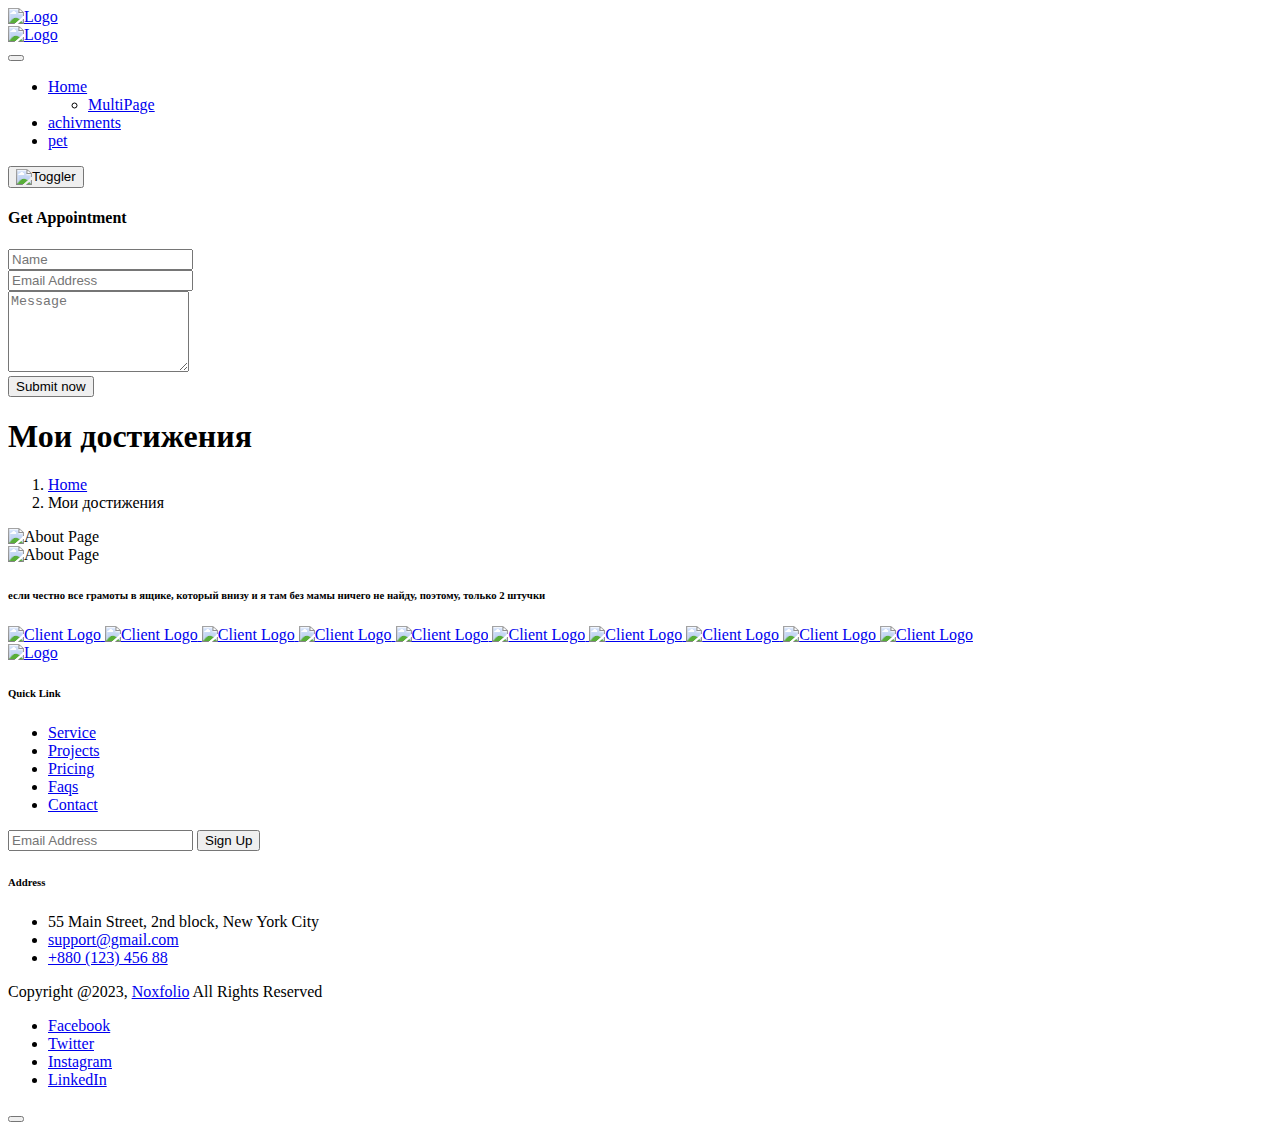
==== about.html @ 31b8eeae "Add files via upload" ====
<!DOCTYPE html>
<html lang="zxx">
<head>
    <!-- Required meta tags -->
    <meta charset="utf-8">
    <meta name="description" content="">
    <meta http-equiv="X-UA-Compatible" content="IE=edge">
    <meta name="viewport" content="width=device-width, initial-scale=1, shrink-to-fit=no">

    <!-- Title -->
    <title>Perfolio - Personal Portfolio Resume || Achivments</title>
    <!-- Favicon Icon -->
    <link rel="shortcut icon" href="assets/images/favicon.png" type="image/x-icon">
    
    <!-- Flaticon -->
    <link rel="stylesheet" href="assets/css/flaticon.min.css">
    <!-- Font Awesome -->
    <link rel="stylesheet" href="assets/css/fontawesome-5.14.0.min.css">
    <!-- Bootstrap -->
    <link rel="stylesheet" href="assets/css/bootstrap.min.css">
    <!-- Nice Select -->
    <link rel="stylesheet" href="assets/css/nice-select.min.css">
    <!-- Animate -->
    <link rel="stylesheet" href="assets/css/animate.min.css">
    <!-- Slick -->
    <link rel="stylesheet" href="assets/css/slick.min.css">
    <!-- Main Style -->
    <link rel="stylesheet" href="assets/css/style.css">
    
</head>
<body class="home-one">
    <div class="page-wrapper">

        <!-- Preloader -->
        <div class="preloader"></div>

        <!-- main header -->
        <header class="main-header menu-absolute">
            <!--Header-Upper-->
            <div class="header-upper">
                <div class="container container-1620 clearfix">

                    <div class="header-inner rel d-flex align-items-center">
                        <div class="logo-outer">
                            <div class="logo"><a href="index.html"><img src="assets/images/logos/logo.png" alt="Logo" title="Logo"></a></div>
                        </div>

                        <div class="nav-outer clearfix mx-auto">
                            <!-- Main Menu -->
                            <nav class="main-menu navbar-expand-lg">
                                <div class="navbar-header">
                                   <div class="mobile-logo my-15">
                                       <a href="index.html">
                                            <img src="assets/images/logos/logo.png" alt="Logo" title="Logo">
                                       </a>
                                   </div>
                                   
                                    <!-- Toggle Button -->
                                    <button type="button" class="navbar-toggle me-4" data-bs-toggle="collapse" data-bs-target=".navbar-collapse">
                                        <span class="icon-bar"></span>
                                        <span class="icon-bar"></span>
                                        <span class="icon-bar"></span>
                                    </button>
                                </div>

                                <div class="navbar-collapse collapse clearfix">
                                    <ul class="navigation clearfix">
                                        <li class="dropdown"><a href="#">Home</a>
                                            <ul>
                                                <li><a href="index.html">MultiPage</a></li>
                                                <!-- <li><a href="indexonepage.html">OnePage</a></li> -->
                                            </ul>
                                        </li>
                                        <li><a href="about.html">achivments</a></li>
                                        <li><a href="services.html">pet</a></li>
                                        
                                    </ul>
                                </div>

                            </nav>
                            <!-- Main Menu End-->
                        </div>
                        
                        <!-- Menu Button -->
                        <div class="menu-btns">
                            <!-- menu sidbar -->
                            <div class="menu-sidebar">
                                <button>
                                    <img src="assets/images/shape/sidebar-tottler.svg" alt="Toggler">
                                </button>
                            </div>
                        </div>
                    </div>
                </div>
            </div>
            <!--End Header Upper-->
        </header>
       
       
        <!--Form Back Drop-->
        <div class="form-back-drop"></div>
        
        <!-- Hidden Sidebar -->
        <section class="hidden-bar">
            <div class="inner-box text-center">
                <div class="cross-icon"><span class="fa fa-times"></span></div>
                <div class="title">
                    <h4>Get Appointment</h4>
                </div>

                <!--Appointment Form-->
                <div class="appointment-form">
                    <form method="post" action="contact.html">
                        <div class="form-group">
                            <input type="text" name="text" value="" placeholder="Name" required>
                        </div>
                        <div class="form-group">
                            <input type="email" name="email" value="" placeholder="Email Address" required>
                        </div>
                        <div class="form-group">
                            <textarea placeholder="Message" rows="5"></textarea>
                        </div>
                        <div class="form-group">
                            <button type="submit" class="theme-btn">Submit now</button>
                        </div>
                    </form>
                </div>

                <!--Social Icons-->
                <div class="social-style-one">
                    <a href="#"><i class="fab fa-twitter"></i></a>
                    <a href="#"><i class="fab fa-facebook-f"></i></a>
                    <a href="#"><i class="fab fa-instagram"></i></a>
                    <a href="#"><i class="fab fa-pinterest-p"></i></a>
                </div>
            </div>
        </section>
        <!--End Hidden Sidebar -->
       
        
        <!-- Page Banner Start -->
        <section class="page-banner-area pt-200 rpt-140 pb-100 rpb-60 rel z-1 text-center">
            <div class="container">
                <div class="banner-inner text-white">
                    <h1 class="page-title wow fadeInUp delay-0-2s">Мои достижения</h1>
                    <nav aria-label="breadcrumb">
                        <ol class="breadcrumb justify-content-center wow fadeInUp delay-0-4s">
                            <li class="breadcrumb-item"><a href="index.html">Home</a></li>
                            <li class="breadcrumb-item active">Мои достижения</li>
                        </ol>
                    </nav>
                </div>
            </div>
            <div class="bg-lines">
               <span></span><span></span>
               <span></span><span></span>
               <span></span><span></span>
               <span></span><span></span>
               <span></span><span></span>
            </div>
        </section>
        <!-- Page Banner End -->
        
        
        <div class="about-main-image-area pt-40">
            <div class="container">
                <div class="about-main-image wow fadeInUp delay-0-5s">
                    <img src="assets/images/about/achive.png" alt="About Page">
                </div>
            </div>
            <div class="container">
                <div class="about-main-image wow fadeInUp delay-0-5s">
                    <img src="assets/images/about/achive_2.jpg" alt="About Page">
                </div>
            </div>
        </div>
        
        
        <!-- About Page Area start 
        <section class="about-page-area py-130 rpy-100 rel z-1">
            <div class="container">
                <div class="row align-items-center justify-content-between">
                    <div class="col-lg-6">
                        <div class="about-page-content-part rel z-2 rmb-55">
                            <div class="section-title mb-35 wow fadeInUp delay-0-2s">
                                <span class="sub-title mb-15">Мои достижения</span>
                                <h2>Professional <span>Problem Solutions</span> For Digital Products</h2>
                                <p>At vero eos et accusamus etodio dignissimos ducimus praesentium voluptatum corrupti quos dolores quas molestias excepturi sint occaecati cupiditate provident qui officia deserunt mollitia animi, id est laborum et dolorum</p>
                            </div>
                            <ul class="list-style-one two-column pb-30 wow fadeInUp delay-0-2s">
                                <li>Branding & Design</li>
                                <li>Digital Marketing</li>
                                <li>Web Development</li>
                                <li>Product Design</li>
                            </ul>
                            <a href="about.html" class="theme-btn wow fadeInUp delay-0-2s">Learn More <i class="far fa-angle-right"></i></a>
                        </div>
                    </div>
                    <div class="col-xl-5 col-lg-6">
                        <div class="about-right-part wow fadeInLeft delay-0-3s">
                            <div class="experience-years">
                                <b>25+</b>
                                <h5>Years Of Experience</h5>
                            </div>
                            <div class="about-btn one wow fadeInRight delay-0-4s">
                                <img src="assets/images/about/btn-image1.png" alt="Image">
                                <h6>Experience Designer</h6>
                                <i class="fas fa-arrow-right"></i>
                            </div>
                            <div class="about-btn two wow fadeInRight delay-0-5s">
                                <img src="assets/images/about/btn-image2.png" alt="Image">
                                <h6>Mark J. Collins</h6>
                                <i class="fas fa-arrow-right"></i>
                            </div>
                            <div class="about-btn three wow fadeInRight delay-0-4s">
                                <img src="assets/images/about/btn-image1.png" alt="Image">
                                <h6>Experience Designer</h6>
                                <i class="fas fa-arrow-right"></i>
                            </div>
                            <div class="dot-shape one">
                                <img src="assets/images/shape/about-dots-two.png" alt="Shape">
                            </div>
                            <div class="dot-shape two">
                                <img src="assets/images/shape/about-dots-two.png" alt="Shape">
                            </div>
                        </div>
                    </div>
                </div>
            </div>
            <div class="bg-lines">
               <span></span><span></span>
               <span></span><span></span>
               <span></span><span></span>
               <span></span><span></span>
               <span></span><span></span>
            </div>
        </section>
         About Page Area end -->
        
        
        <!-- Services Area start 
        <section class="services-area bgc-black pt-130 rpt-100 pb-100 rpb-70 rel z-1">
            <div class="container">
                <div class="row justify-content-center">
                    <div class="col-xl-6 col-lg-8">
                        <div class="section-title text-center mb-60 wow fadeInUp delay-0-2s">
                            <span class="sub-title mb-15">Popular Services</span>
                            <h2>My <span>Special Service</span> For your Business Development</h2>
                        </div>
                    </div>
                </div>
                <div class="row">
                    <div class="col-lg-6">
                        <div class="service-item wow fadeInUp delay-0-2s">
                            <div class="number">01.</div>
                            <div class="content">
                                <h4>Brand Identity Design</h4>
                                <p>Dignissimos ducimus blanditiis praesen</p>
                            </div>
                            <a href="service-details.html" class="details-btn"><i class="fas fa-arrow-right"></i></a>
                        </div>
                    </div>
                    <div class="col-lg-6">
                        <div class="service-item wow fadeInUp delay-0-4s">
                            <div class="number">02.</div>
                            <div class="content">
                                <h4>Website Design</h4>
                                <p>Dignissimos ducimus blanditiis praesen</p>
                            </div>
                            <a href="service-details.html" class="details-btn"><i class="fas fa-arrow-right"></i></a>
                        </div>
                    </div>
                    <div class="col-lg-6">
                        <div class="service-item wow fadeInUp delay-0-2s">
                            <div class="number">03.</div>
                            <div class="content">
                                <h4>Mobile Application Design</h4>
                                <p>Dignissimos ducimus blanditiis praesen</p>
                            </div>
                            <a href="service-details.html" class="details-btn"><i class="fas fa-arrow-right"></i></a>
                        </div>
                    </div>
                    <div class="col-lg-6">
                        <div class="service-item wow fadeInUp delay-0-4s">
                            <div class="number">04.</div>
                            <div class="content">
                                <h4>Motion Graphics Design</h4>
                                <p>Dignissimos ducimus blanditiis praesen</p>
                            </div>
                            <a href="service-details.html" class="details-btn"><i class="fas fa-arrow-right"></i></a>
                        </div>
                    </div>
                    <div class="col-lg-6">
                        <div class="service-item wow fadeInUp delay-0-2s">
                            <div class="number">05.</div>
                            <div class="content">
                                <h4>Website Development</h4>
                                <p>Dignissimos ducimus blanditiis praesen</p>
                            </div>
                            <a href="service-details.html" class="details-btn"><i class="fas fa-arrow-right"></i></a>
                        </div>
                    </div>
                    <div class="col-lg-6">
                        <div class="service-item wow fadeInUp delay-0-4s">
                            <div class="number">06.</div>
                            <div class="content">
                                <h4>SEO & Digital Marketing</h4>
                                <p>Dignissimos ducimus blanditiis praesen</p>
                            </div>
                            <a href="service-details.html" class="details-btn"><i class="fas fa-arrow-right"></i></a>
                        </div>
                    </div>
                </div>
            </div>
            <div class="bg-lines">
               <span></span><span></span>
               <span></span><span></span>
               <span></span><span></span>
               <span></span><span></span>
               <span></span><span></span>
            </div>
        </section>
         Services Area end 
        
        
         FAQs Area start 
        <section id="faqs" class="faqs-area py-130 rpy-100 rel z-1">
            <div class="container">
                <div class="row align-items-center">
                    <div class="col-lg-6">
                        <div class="faq-image-part rmb-55 wow fadeInUp delay-0-2s">
                            <div class="image-one">
                                <img src="assets/images/faqs/faq-one.jpg" alt="FAQ">
                            </div>
                            <div class="image-two">
                                <img src="assets/images/faqs/faq-two.jpg" alt="FAQ">
                            </div>
                            <div class="square-shape"></div>
                        </div>
                    </div>
                    <div class="col-lg-6">
                        <div class="faq-content-part rel z-2">
                            <div class="section-title mb-40 wow fadeInUp delay-0-4s">
                                <h2>Professional Solutions For Your <span>Digital Product</span> Design and development</h2>
                            </div>
                            <div class="accordion wow fadeInUp delay-0-4s" id="faq-accordion">
                                <div class="accordion-item">
                                    <h5 class="accordion-header">
                                        <button class="accordion-button collapsed" data-bs-toggle="collapse" data-bs-target="#collapseOne">
                                            What Service We Provide ?
                                        </button>
                                    </h5>
                                    <div id="collapseOne" class="accordion-collapse collapse" data-bs-parent="#faq-accordion">
                                        <div class="accordion-body">
                                            <p>To take a trivial example which undertakes laborious physical exercise except to obtain some advantage pleasure annoying consequences</p>
                                        </div>
                                    </div>
                                </div>
                                <div class="accordion-item">
                                    <h5 class="accordion-header">
                                        <button class="accordion-button" data-bs-toggle="collapse" data-bs-target="#collapseTwo">
                                            How Many Years Of Experience ?
                                        </button>
                                    </h5>
                                    <div id="collapseTwo" class="accordion-collapse collapse show" data-bs-parent="#faq-accordion">
                                        <div class="accordion-body">
                                            <p>At vero eos et accusamus dignissimos ducimus voluptatum corrupti quos dolores quas molestias excepturie</p>
                                        </div>
                                    </div>
                                </div>
                                <div class="accordion-item">
                                    <h5 class="accordion-header">
                                        <button class="accordion-button collapsed" data-bs-toggle="collapse" data-bs-target="#collapseThree">
                                            Have Any Professional Team Member ?
                                        </button>
                                    </h5>
                                    <div id="collapseThree" class="accordion-collapse collapse" data-bs-parent="#faq-accordion">
                                        <div class="accordion-body">
                                            <p>To take a trivial example which undertakes laborious physical exercise except to obtain some advantage pleasure annoying consequences</p>
                                        </div>
                                    </div>
                                </div>
                                <div class="accordion-item">
                                    <h5 class="accordion-header">
                                        <button class="accordion-button collapsed" data-bs-toggle="collapse" data-bs-target="#collapseFour">
                                            Are You Awards Winning Agency ?
                                        </button>
                                    </h5>
                                    <div id="collapseFour" class="accordion-collapse collapse" data-bs-parent="#faq-accordion">
                                        <div class="accordion-body">
                                            <p>To take a trivial example which undertakes laborious physical exercise except to obtain some advantage pleasure annoying consequences</p>
                                        </div>
                                    </div>
                                </div>
                            </div>
                        </div>
                    </div>
                </div>
            </div>
            <div class="bg-lines">
               <span></span><span></span>
               <span></span><span></span>
               <span></span><span></span>
               <span></span><span></span>
               <span></span><span></span>
            </div>
        </section>
        < FAQs Area end -->
        
        
        <!-- Client Log start -->
        <div class="client-logo-area rel z-1 pt-130 rpt-100 pb-60">
            <div class="container">
                <div class="row justify-content-center">
                    <div class="col-xl-12">
                        <div class="section-title text-center pt-5 mb-65 wow fadeInUp delay-0-2s">
                            <h6>если честно <span>все грамоты в ящике, который внизу и я там без мамы ничего не найду, поэтому, только 2 штучки</span> </h6>
                        </div>
                    </div>
                </div>
                <div class="client-logo-wrap">
                    <a class="client-logo-item wow fadeInUp delay-0-2s" href="contact.html">
                        <img src="assets/images/client-logos/client-logo1.png" alt="Client Logo">
                    </a>
                    <a class="client-logo-item wow fadeInUp delay-0-3s" href="contact.html">
                        <img src="assets/images/client-logos/client-logo2.png" alt="Client Logo">
                    </a>
                    <a class="client-logo-item wow fadeInUp delay-0-4s" href="contact.html">
                        <img src="assets/images/client-logos/client-logo3.png" alt="Client Logo">
                    </a>
                    <a class="client-logo-item wow fadeInUp delay-0-5s" href="contact.html">
                        <img src="assets/images/client-logos/client-logo4.png" alt="Client Logo">
                    </a>
                    <a class="client-logo-item wow fadeInUp delay-0-6s" href="contact.html">
                        <img src="assets/images/client-logos/client-logo5.png" alt="Client Logo">
                    </a>
                    <a class="client-logo-item wow fadeInUp delay-0-2s" href="contact.html">
                        <img src="assets/images/client-logos/client-logo6.png" alt="Client Logo">
                    </a>
                    <a class="client-logo-item wow fadeInUp delay-0-3s" href="contact.html">
                        <img src="assets/images/client-logos/client-logo7.png" alt="Client Logo">
                    </a>
                    <a class="client-logo-item wow fadeInUp delay-0-4s" href="contact.html">
                        <img src="assets/images/client-logos/client-logo8.png" alt="Client Logo">
                    </a>
                    <a class="client-logo-item wow fadeInUp delay-0-5s" href="contact.html">
                        <img src="assets/images/client-logos/client-logo9.png" alt="Client Logo">
                    </a>
                    <a class="client-logo-item wow fadeInUp delay-0-6s" href="contact.html">
                        <img src="assets/images/client-logos/client-logo10.png" alt="Client Logo">
                    </a>
                </div>
            </div>
            <div class="bg-lines">
               <span></span><span></span>
               <span></span><span></span>
               <span></span><span></span>
               <span></span><span></span>
               <span></span><span></span>
            </div>
        </div>
        <!-- Client Log end -->
        
        
        <!-- footer area start -->
        <footer class="main-footer rel z-1">
            <div class="footer-top-wrap bgc-black pt-100 pb-75">
                <div class="container">
                    <div class="row">
                        <div class="col-lg-2 col-md-12">
                            <div class="footer-widget widget_logo wow fadeInUp delay-0-2s">
                                <div class="footer-logo">
                                    <a href="index.html"><img src="assets/images/logos/logo.png" alt="Logo"></a>
                                </div>
                            </div>
                        </div>
                        <div class="col-lg-7 col-md-7">
                            <div class="footer-widget widget_nav_menu wow fadeInUp delay-0-4s">
                                <h6 class="footer-title">Quick Link</h6>
                                <ul>
                                    <li><a href="services.html">Service</a></li>
                                    <li><a href="projects.html">Projects</a></li>
                                    <li><a href="services.html#pricing">Pricing</a></li>
                                    <li><a href="about.html#faqs">Faqs</a></li>
                                    <li><a href="contact.html">Contact</a></li>
                                </ul>
                            </div>
                            <div class="footer-widget widget_newsletter wow fadeInUp delay-0-4s">
                                <form action="#">
                                    <label for="email"><i class="far fa-envelope"></i></label>
                                    <input id="email" type="email" placeholder="Email Address" required>
                                    <button>Sign Up <i class="far fa-angle-right"></i></button>
                                </form>
                            </div>
                        </div>
                        <div class="col-lg-3 col-md-5">
                            <div class="footer-widget widget_contact_info wow fadeInUp delay-0-6s">
                                <h6 class="footer-title">Address</h6>
                                <ul>
                                    <li><i class="far fa-map-marker-alt"></i> 55 Main Street, 2nd block, New York City</li>
                                    <li><i class="far fa-envelope"></i> <a href="mailto:support@gmail.com">support@gmail.com</a></li>
                                    <li><i class="far fa-phone"></i> <a href="callto:+880(123)45688">+880 (123) 456 88</a></li>
                                </ul>
                            </div>
                        </div>
                    </div>
                </div>
            </div>
            <div class="footer-bottom pt-20 pb-5 rpt-25">
                <div class="container">
                   <div class="row">
                       <div class="col-lg-6">
                            <div class="copyright-text">
                                <p>Copyright @2023, <a href="index.html">Noxfolio</a> All Rights Reserved</p>
                            </div>
                       </div>
                       <div class="col-lg-6 text-lg-end">
                           <ul class="footer-bottom-nav">
                               <li><a href="#">Facebook</a></li>
                               <li><a href="#">Twitter</a></li>
                               <li><a href="#">Instagram</a></li>
                               <li><a href="#">LinkedIn</a></li>
                           </ul>
                       </div>
                   </div>
                   <!-- Scroll Top Button -->
                    <button class="scroll-top scroll-to-target" data-target="html"><span class="fas fa-angle-double-up"></span></button>
                </div>
                <div class="bg-lines">
                   <span></span><span></span>
                   <span></span><span></span>
                   <span></span><span></span>
                   <span></span><span></span>
                   <span></span><span></span>
                </div>
            </div>
        </footer>
        <!-- footer area end -->

    </div>
    <!--End pagewrapper-->
   
    
    <!-- Jquery -->
    <script src="assets/js/jquery-3.6.0.min.js"></script>
    <!-- Bootstrap -->
    <script src="assets/js/bootstrap.min.js"></script>
    <!-- Appear Js -->
    <script src="assets/js/appear.min.js"></script>
    <!-- Slick -->
    <script src="assets/js/slick.min.js"></script>
    <!-- Nice Select -->
    <script src="assets/js/jquery.nice-select.min.js"></script>
    <!-- Image Loader -->
    <script src="assets/js/imagesloaded.pkgd.min.js"></script>
    <!-- Isotope -->
    <script src="assets/js/isotope.pkgd.min.js"></script>
    <!--  WOW Animation -->
    <script src="assets/js/wow.min.js"></script>
    <!-- Custom script -->
    <script src="assets/js/script.js"></script>

</body>
</html>
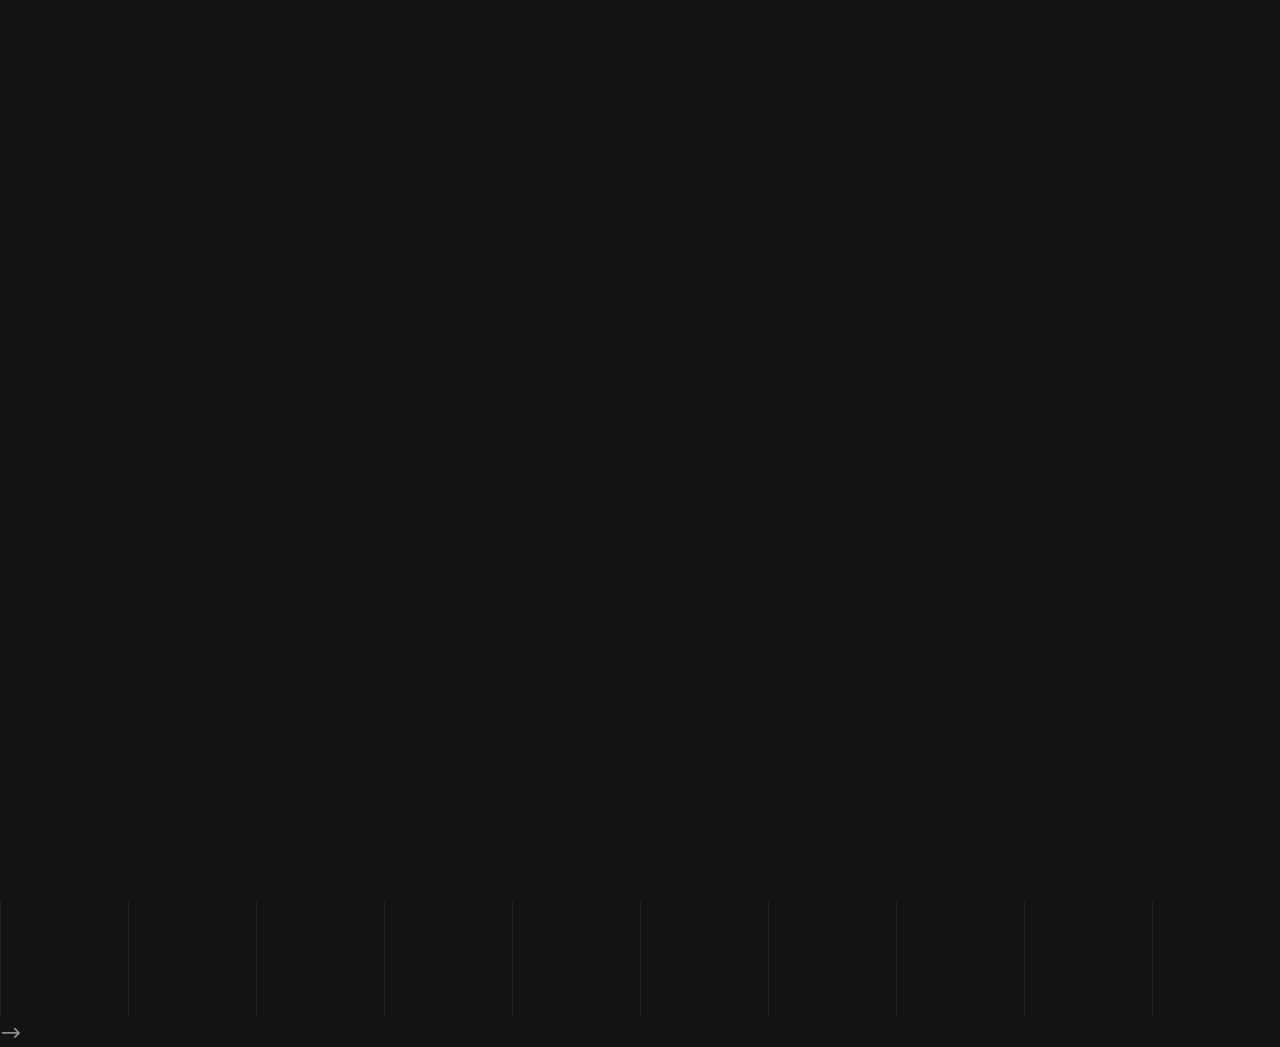
==== commit 0d994177: "Add files via upload" ====
--- a/about.html
+++ b/about.html
@@ -409,7 +409,7 @@
         
         
         <!-- Client Log start -->
-        <div class="client-logo-area rel z-1 pt-130 rpt-100 pb-60">
+         <div class="client-logo-area rel z-1 pt-130 rpt-100 pb-60">
             <div class="container">
                 <div class="row justify-content-center">
                     <div class="col-xl-12">
@@ -462,7 +462,7 @@
         <!-- Client Log end -->
         
         
-        <!-- footer area start -->
+        <!-- footer area start
         <footer class="main-footer rel z-1">
             <div class="footer-top-wrap bgc-black pt-100 pb-75">
                 <div class="container">
@@ -522,7 +522,7 @@
                                <li><a href="#">LinkedIn</a></li>
                            </ul>
                        </div>
-                   </div>
+                   </div> -->
                    <!-- Scroll Top Button -->
                     <button class="scroll-top scroll-to-target" data-target="html"><span class="fas fa-angle-double-up"></span></button>
                 </div>
@@ -540,7 +540,7 @@
     </div>
     <!--End pagewrapper-->
    
-    
+     -->
     <!-- Jquery -->
     <script src="assets/js/jquery-3.6.0.min.js"></script>
     <!-- Bootstrap -->
